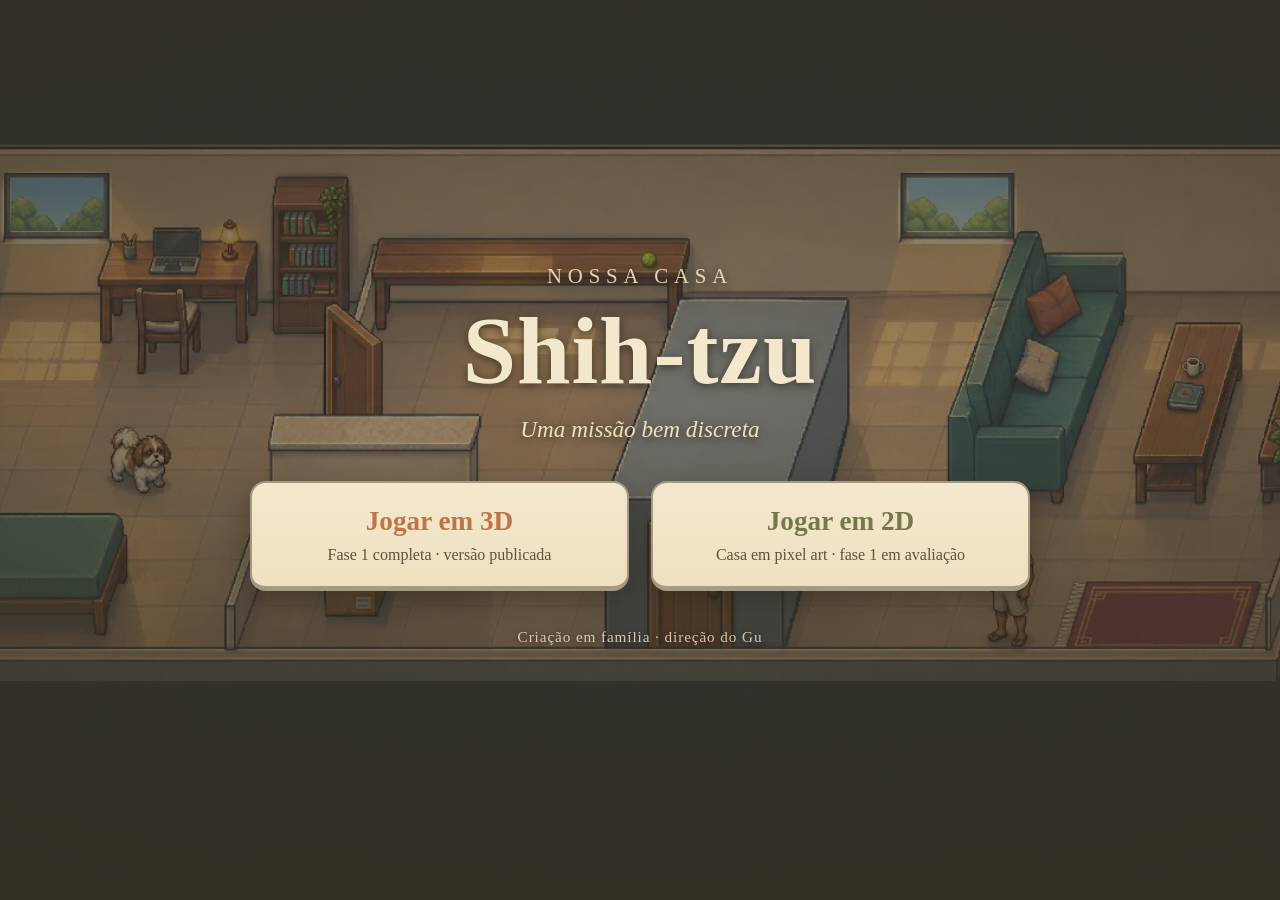
==== index.html @ 0b589e17 "deploy: thiagoc7/shit-tzu@deef2240fec926cd2c01e4d05bfb247ccf63bd4c" ====
<!doctype html>
<html lang="pt-BR">
  <head>
    <meta charset="utf-8" />
    <link rel="icon" type="image/svg+xml" href="./favicon.svg" />
    <meta name="viewport" content="width=device-width, initial-scale=1, viewport-fit=cover" />
    <meta name="theme-color" content="#665D47" />
    <title>Shih-tzu · Nossa casa</title>
    <meta
      name="description"
      content="Menu inicial do Shih-tzu: escolher entre a fase 3D publicada e a versão 2D em pixel art."
    />
    <!--
      Imagem de fundo: menu/art/casa-pixel.webp, derivada da prancha
      2D/studies/v04/proposta-pixel.png, aprovada pela família em 13/09/2026.
      Detalhes de origem em menu/art/README.md.
    -->
    <link rel="stylesheet" href="./style.css" />
  </head>
  <body>
    <main class="menu">
      <header class="marca">
        <p class="marca__sobre">Nossa casa</p>
        <h1 class="marca__titulo">Shih-tzu</h1>
        <p class="marca__tagline">Uma missão bem discreta</p>
      </header>

      <nav class="escolhas" aria-label="Escolher versão do jogo">
        <a class="cartao" href="./3d/">
          <span class="cartao__titulo">Jogar em 3D</span>
          <span class="cartao__legenda">Fase 1 completa · versão publicada</span>
        </a>
        <a class="cartao cartao--2d" href="./2d/">
          <span class="cartao__titulo">Jogar em 2D</span>
          <span class="cartao__legenda">Casa em pixel art · fase 1 em avaliação</span>
        </a>
      </nav>

      <footer class="rodape">Criação em família · direção do Gu</footer>
    </main>
  </body>
</html>
---- style.css ----
/* Menu inicial do Shih-tzu. Direção em pixel art, paleta de 2D/docs/DIRECAO-2D.md.
   Sem fontes externas nem scripts: precisa abrir offline, no iPhone 14 e no iPad de 9ª geração. */

:root {
  --creme: #efe0bf;
  --terracota: #bd754a;
  --mel: #b68143;
  --marfim: #f3e8ce;
  --oliva: #74784b;
  --coral: #cb8964;
  --sombra: #665d47;
  --serifa: Georgia, 'Times New Roman', 'Nimbus Roman', serif;
}

*,
*::before,
*::after {
  box-sizing: border-box;
}

html {
  -webkit-text-size-adjust: 100%;
}

body {
  margin: 0;
  min-height: 100vh;
  min-height: 100dvh;
  overflow-x: hidden;
  color: var(--marfim);
  background-color: var(--sombra);
  font-family: var(--serifa);
  line-height: 1.35;
}

/* Camada da prancha e camada de leitura: posição fixa em vez de
   background-attachment, que trava em alguns navegadores de toque. */
body::before,
body::after {
  content: '';
  position: fixed;
  inset: 0;
  pointer-events: none;
}

body::before {
  background: url('./art/casa-pixel.webp') center / cover no-repeat var(--sombra);
  z-index: -2;
}

body::after {
  background:
    radial-gradient(120% 90% at 50% 42%, rgba(102, 93, 71, 0.18) 0%, rgba(52, 45, 32, 0.78) 100%),
    linear-gradient(180deg, rgba(52, 45, 32, 0.6) 0%, rgba(52, 45, 32, 0.32) 45%, rgba(52, 45, 32, 0.72) 100%);
  z-index: -1;
}

.menu {
  min-height: 100vh;
  min-height: 100dvh;
  display: flex;
  flex-direction: column;
  align-items: center;
  justify-content: center;
  gap: clamp(18px, 4vmin, 40px);
  width: 100%;
  max-width: 980px;
  margin: 0 auto;
  padding:
    calc(env(safe-area-inset-top, 0px) + clamp(20px, 5vmin, 48px))
    calc(env(safe-area-inset-right, 0px) + clamp(16px, 4vmin, 40px))
    calc(env(safe-area-inset-bottom, 0px) + clamp(16px, 4vmin, 40px))
    calc(env(safe-area-inset-left, 0px) + clamp(16px, 4vmin, 40px));
}

/* Marca */

.marca {
  text-align: center;
  text-shadow: 0 2px 10px rgba(40, 34, 24, 0.72);
}

.marca__sobre {
  margin: 0;
  font-size: clamp(0.95rem, 2.6vmin, 1.3rem);
  letter-spacing: 0.28em;
  text-transform: uppercase;
  color: var(--creme);
  opacity: 0.92;
}

.marca__titulo {
  margin: clamp(4px, 1.4vmin, 12px) 0 0;
  font-size: clamp(2.9rem, 13vmin, 6rem);
  font-weight: 700;
  letter-spacing: 0.01em;
  line-height: 1.02;
  color: var(--marfim);
}

.marca__tagline {
  margin: clamp(6px, 1.6vmin, 14px) 0 0;
  font-size: clamp(1rem, 3vmin, 1.45rem);
  font-style: italic;
  color: var(--creme);
}

/* Cartões de escolha */

.escolhas {
  display: grid;
  grid-template-columns: 1fr;
  gap: clamp(12px, 2.6vmin, 22px);
  width: 100%;
  max-width: 720px;
}

.cartao {
  display: flex;
  flex-direction: column;
  justify-content: center;
  gap: 4px;
  min-height: 56px;
  padding: clamp(12px, 2.6vmin, 20px) clamp(16px, 3vmin, 26px);
  text-align: center;
  text-decoration: none;
  color: #3d3526;
  background: linear-gradient(180deg, var(--marfim) 0%, var(--creme) 100%);
  border: 2px solid rgba(102, 93, 71, 0.55);
  border-bottom-width: 5px;
  border-radius: 16px;
  box-shadow: 0 10px 26px rgba(40, 34, 24, 0.42);
  transition: transform 140ms ease, box-shadow 140ms ease, background-color 140ms ease;
}

.cartao__titulo {
  font-size: clamp(1.25rem, 3.6vmin, 1.7rem);
  font-weight: 700;
  color: var(--terracota);
}

.cartao--2d .cartao__titulo {
  color: var(--oliva);
}

.cartao__legenda {
  font-size: clamp(0.82rem, 2.2vmin, 1rem);
  color: #5c5240;
}

.cartao:hover {
  background: linear-gradient(180deg, #fdf4e0 0%, var(--marfim) 100%);
  transform: translateY(-2px);
  box-shadow: 0 14px 30px rgba(40, 34, 24, 0.5);
}

.cartao:active {
  transform: translateY(1px);
  border-bottom-width: 2px;
  box-shadow: 0 6px 16px rgba(40, 34, 24, 0.42);
}

.cartao:focus-visible {
  outline: 4px solid var(--mel);
  outline-offset: 4px;
}

/* Rodapé */

.rodape {
  font-size: clamp(0.78rem, 2.1vmin, 0.95rem);
  letter-spacing: 0.06em;
  color: var(--creme);
  opacity: 0.85;
  text-align: center;
  text-shadow: 0 1px 6px rgba(40, 34, 24, 0.7);
}

/* Paisagem: cartões lado a lado. Inclui 844×390 e o iPad 9 em 1024×768. */

@media (orientation: landscape) and (min-width: 600px) {
  .escolhas {
    grid-template-columns: 1fr 1fr;
    max-width: 780px;
  }
}

/* Telas baixas (paisagem de celular): comprime a coluna para não gerar rolagem. */

@media (max-height: 460px) {
  .menu {
    gap: clamp(10px, 2.4vmin, 18px);
    padding-top: calc(env(safe-area-inset-top, 0px) + 12px);
    padding-bottom: calc(env(safe-area-inset-bottom, 0px) + 12px);
  }

  .marca__titulo {
    font-size: clamp(2.2rem, 9vh, 3.2rem);
  }

  .marca__sobre {
    font-size: 0.82rem;
  }

  .marca__tagline {
    font-size: 0.95rem;
  }

  .cartao {
    padding: 10px 16px;
  }
}

@media (prefers-reduced-motion: reduce) {
  .cartao {
    transition: none;
  }

  .cartao:hover,
  .cartao:active {
    transform: none;
  }
}
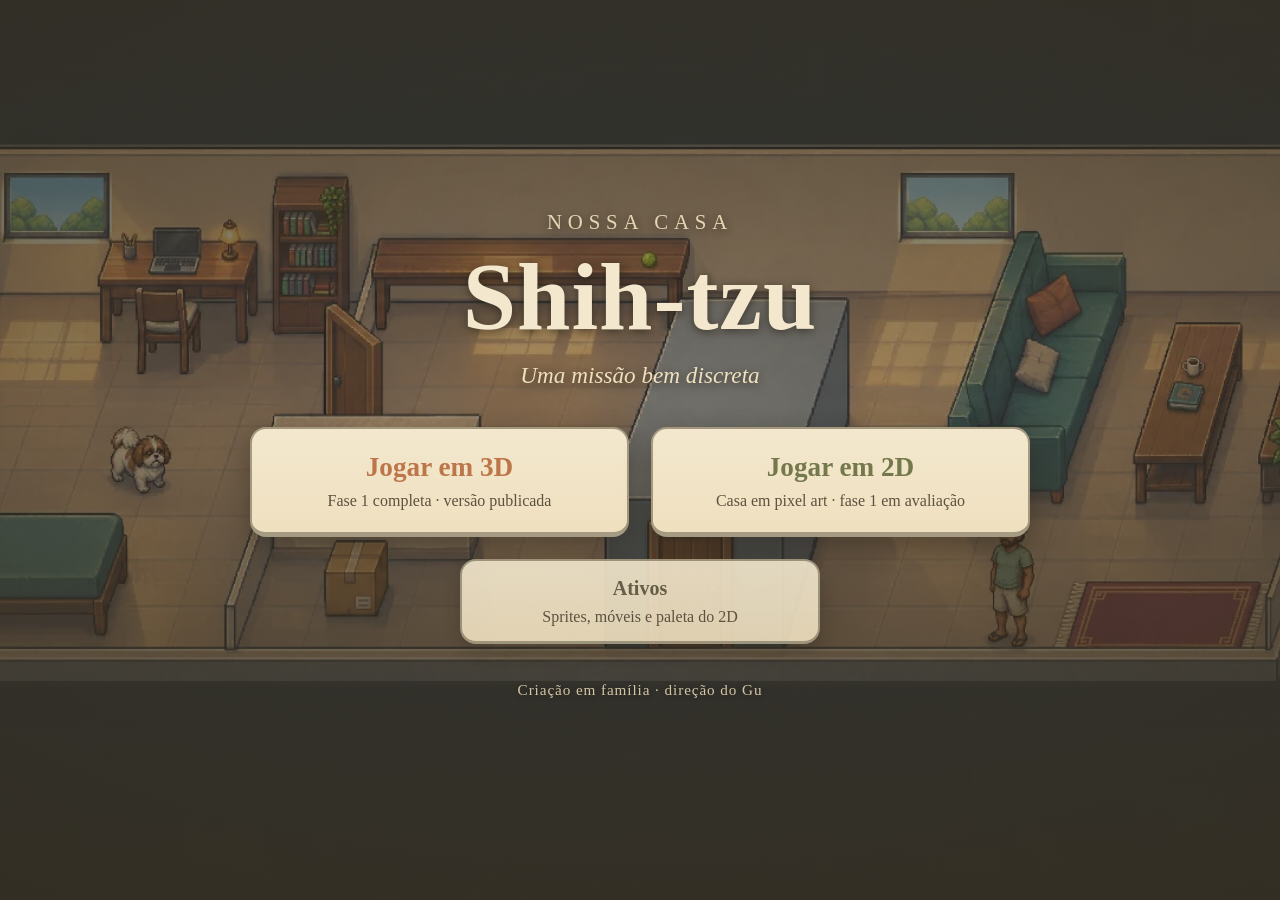
==== commit 6e9c2e80: "deploy: thiagoc7/shit-tzu@61c0599f6db90b541c3a93142c52db6d7cfb73cc" ====
--- a/index.html
+++ b/index.html
@@ -34,6 +34,10 @@
           <span class="cartao__titulo">Jogar em 2D</span>
           <span class="cartao__legenda">Casa em pixel art · fase 1 em avaliação</span>
         </a>
+        <a class="cartao cartao--ativos" href="./2d/ativos.html">
+          <span class="cartao__titulo">Ativos</span>
+          <span class="cartao__legenda">Sprites, móveis e paleta do 2D</span>
+        </a>
       </nav>
 
       <footer class="rodape">Criação em família · direção do Gu</footer>
--- a/style.css
+++ b/style.css
@@ -143,6 +143,21 @@
   color: var(--oliva);
 }
 
+/* Ativos é um cartão secundário: mesma família visual, menor destaque. */
+
+.cartao--ativos {
+  min-height: 44px;
+  padding: clamp(8px, 1.8vmin, 14px) clamp(14px, 2.6vmin, 22px);
+  background: linear-gradient(180deg, rgba(243, 232, 206, 0.9) 0%, rgba(239, 224, 191, 0.9) 100%);
+  border-bottom-width: 3px;
+  box-shadow: 0 6px 16px rgba(40, 34, 24, 0.3);
+}
+
+.cartao--ativos .cartao__titulo {
+  font-size: clamp(1rem, 2.8vmin, 1.25rem);
+  color: var(--sombra);
+}
+
 .cartao__legenda {
   font-size: clamp(0.82rem, 2.2vmin, 1rem);
   color: #5c5240;
@@ -183,6 +198,15 @@
     grid-template-columns: 1fr 1fr;
     max-width: 780px;
   }
+
+  /* Os dois cartões principais dividem a primeira linha; Ativos ocupa a
+     segunda, sozinho e mais estreito. */
+  .cartao--ativos {
+    grid-column: 1 / -1;
+    justify-self: center;
+    width: 100%;
+    max-width: 360px;
+  }
 }
 
 /* Telas baixas (paisagem de celular): comprime a coluna para não gerar rolagem. */
